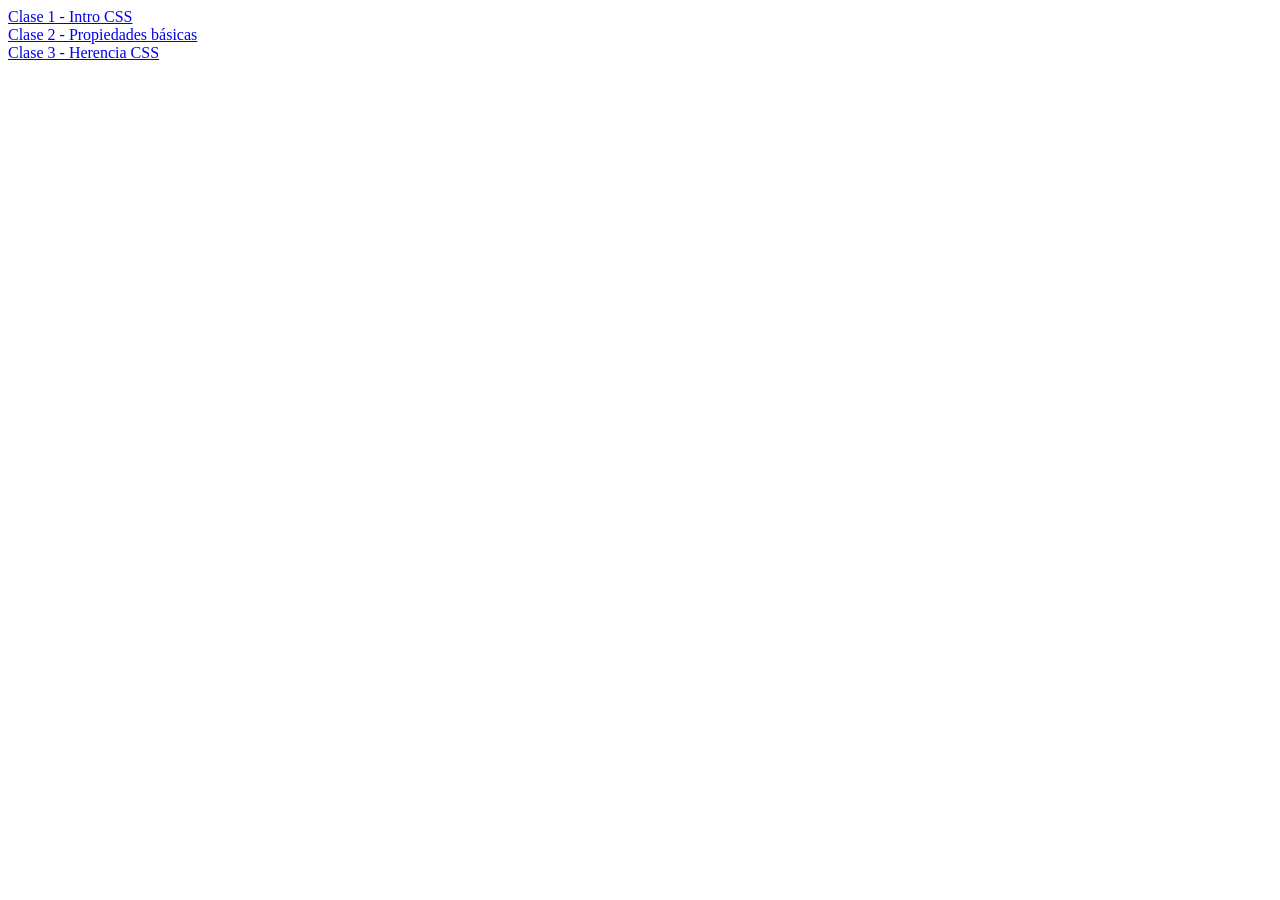
==== index.html @ 904f2557 "herencia-css" ====
<!DOCTYPE html>
<html lang="en">
<head>
    <meta charset="UTF-8">
    <meta name="viewport" content="width=device-width, initial-scale=1.0">
    <title>Document</title>
</head>
<body>
    
  <a href="./01-intro-css/index.html">Clase 1 - Intro CSS</a>
  <br>
  <a href="./02-propiedades-basicas-css">Clase 2 - Propiedades básicas</a>
  <br>
  <a href="./03-herencia-css">Clase 3 - Herencia CSS</a>

</body>
</html>
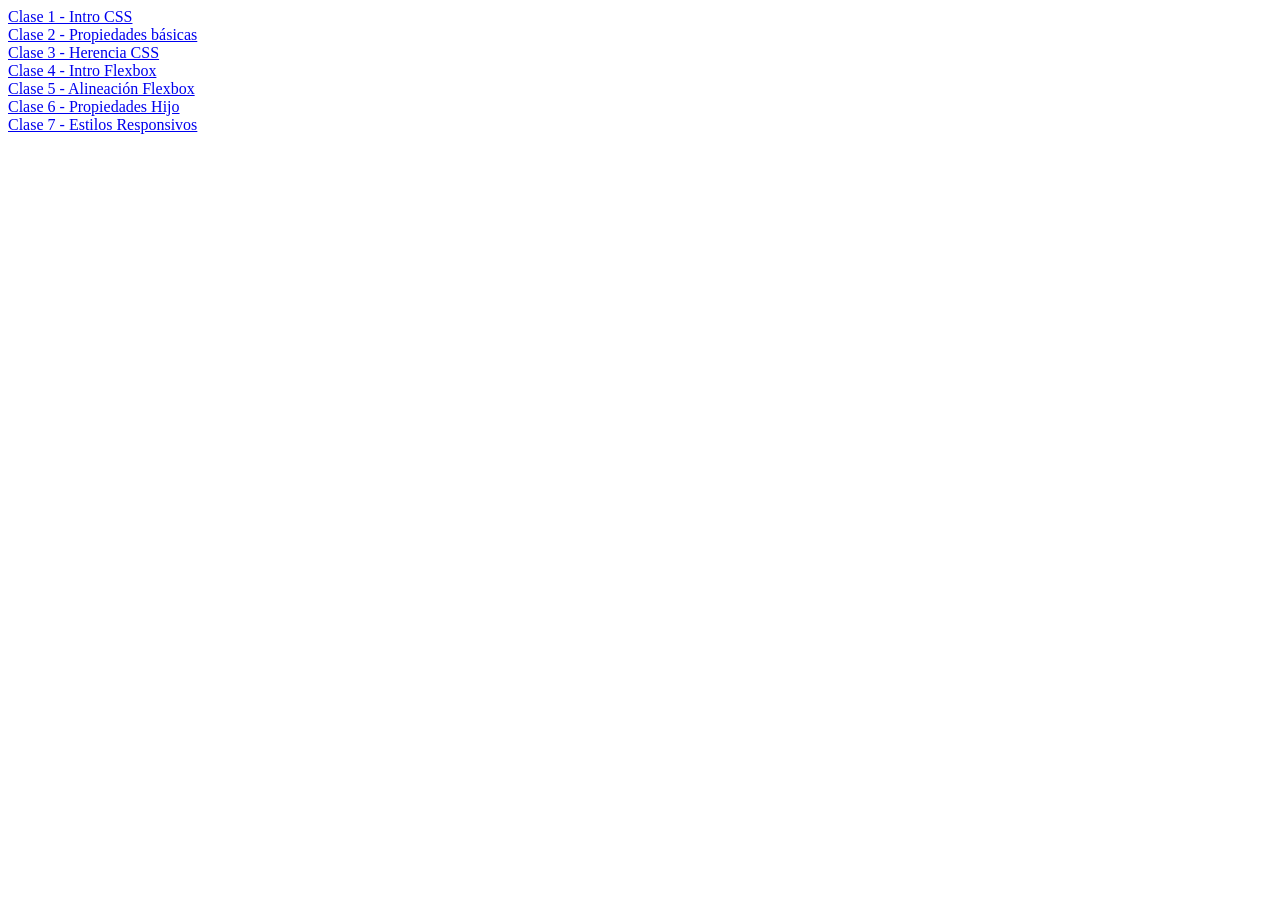
==== commit 6f422e4f: "Update estilos responsivos" ====
--- a/index.html
+++ b/index.html
@@ -12,6 +12,14 @@
   <a href="./02-propiedades-basicas-css">Clase 2 - Propiedades básicas</a>
   <br>
   <a href="./03-herencia-css">Clase 3 - Herencia CSS</a>
+  <br>
+  <a href="./04-intro-flexbox/">Clase 4 - Intro Flexbox</a>
+  <br>
+  <a href="./05-alineacion-flexbox/">Clase 5 - Alineación Flexbox</a>
+  <br>
+  <a href="./06-propiedades-hijo/">Clase 6 - Propiedades Hijo</a>
+  <br>
+  <a href="./07-estilos-responsivos/">Clase 7 - Estilos Responsivos</a>
 
 </body>
 </html>
